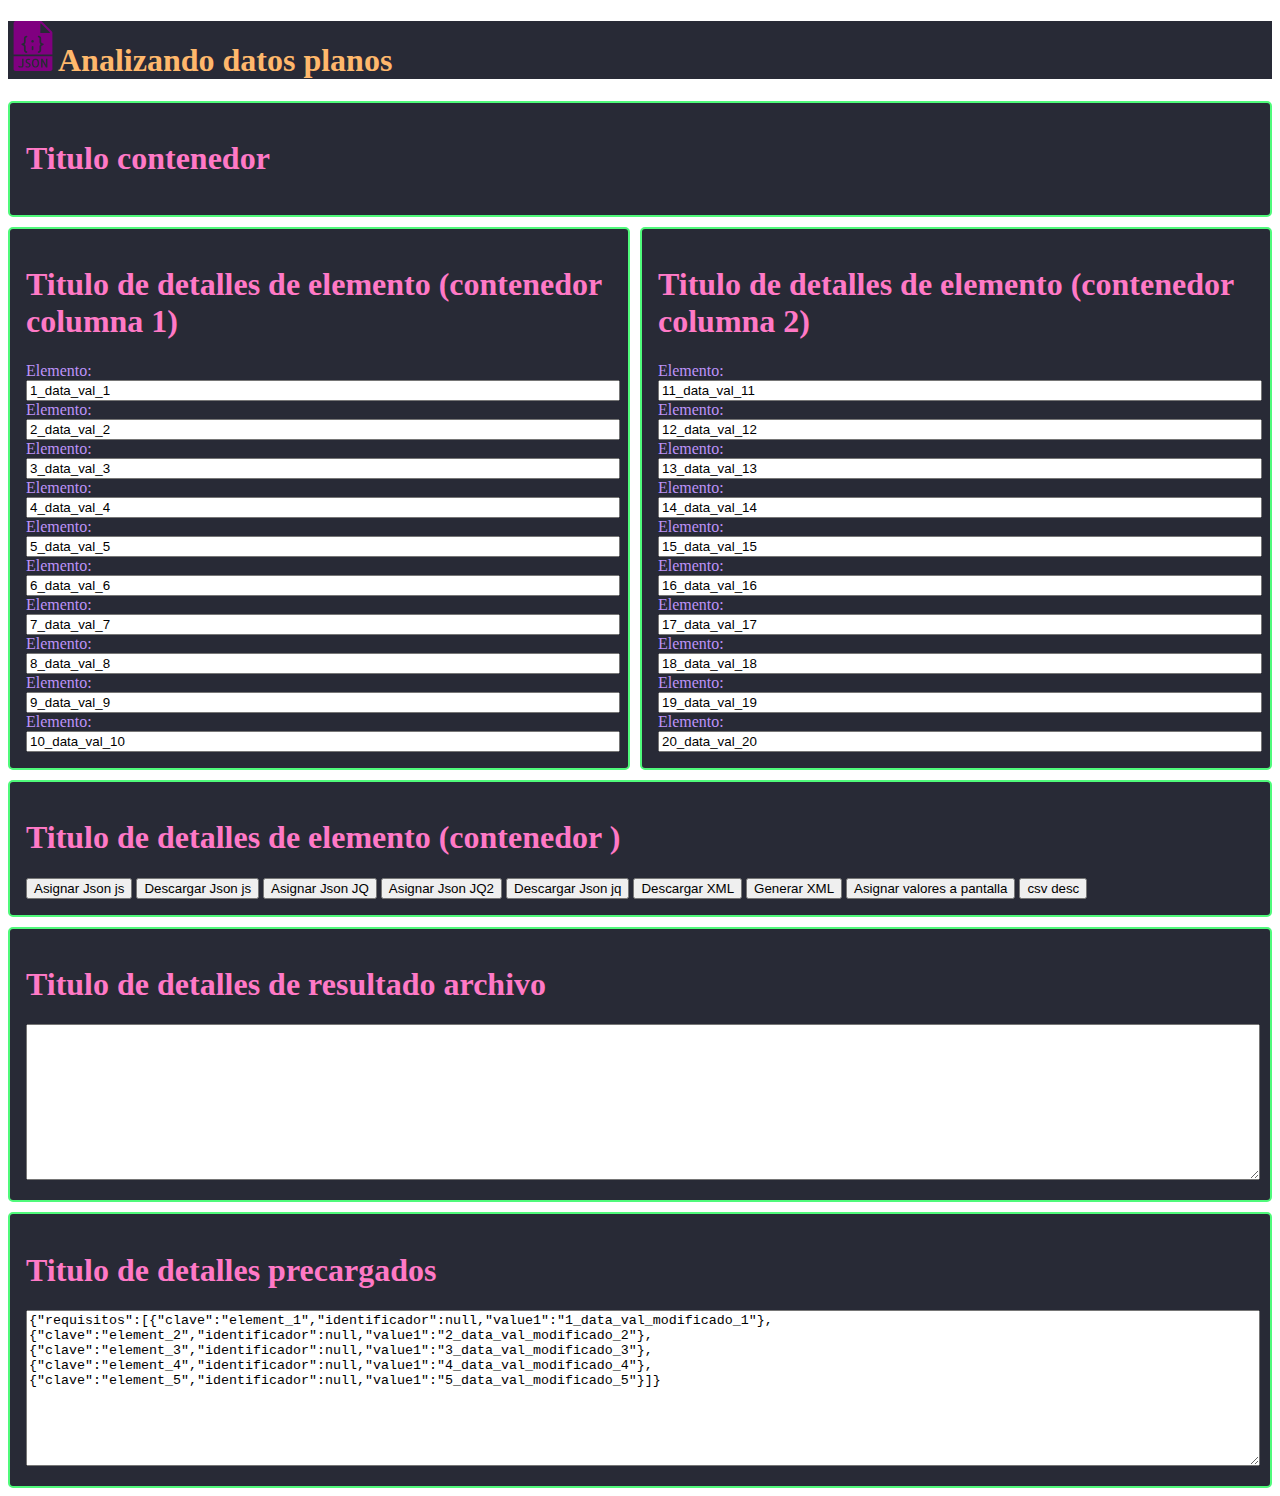
==== index.html @ d1dd7fd7 "Mi mensaje" ====
<!DOCTYPE html>
<html lang="en">

<head>
    <meta charset="UTF-8">
    <meta name="viewport" content="width=device-width, initial-scale=1.0">
    <title>Dinamic Elemments</title>
    <link rel="icon" href="src/img/line_command_96.png" type="image/x-icon">
        <!-- Enlace al archivo CSS externo -->
        <link rel="stylesheet" href="src/css/style.css">
        <!--<link rel="icon" href="ruta-del-icono/icono.png" type="image/png">-->
        <script type="text/javascript" src="src/js/code.js" ></script>
        <script type="text/javascript" src="src/js/jquey_v3_7_1.js" ></script>

        <script>
            $(document).ready(function() {
                $.getJSON("src/json/data_precarga_obj.json", function(data) {
                    // Convertir el objeto JSON a texto
                    let jsonText = JSON.stringify(data); 
                    $("#data_obj_pre").val(jsonText);
                    console.log(data); // Salida: {  }
                });
            });
        </script>
</head>

<body>
    <header>
        <h1><img src="src/img/json_logo.svg" type="svg" alt="" id="logo_index">Analizando datos planos</h1>
    </header>

    <div class="g_contenedor-elementos s_wrapper" id="g_con">
        <div class="row-tittle contenedor con_1" id="g_tit_con">
            <h1 class="tittle_cont" id="tittle_cont_1"> Titulo contenedor </h1>
        </div>
        <div class="contenedor-elements_col contenedor con_2" id="con_element_col_1">
            <h1 class="tittle_cont" id="tittle_cont_2">Titulo de detalles de elemento (contenedor columna 1) </h1>
           <span> Elemento:</span><input type="text" class="elements_dinamic_01 input elemento" name="fg01" value="1_data_val_1" data-req="1" id="element_1">
           <span> Elemento:</span><input type="text" class="elements_dinamic_01 input elemento" name="fg01" value="2_data_val_2" data-req="2" id="element_2">
           <span> Elemento:</span><input type="text" class="elements_dinamic_01 input elemento" name="fg01" value="3_data_val_3" data-req="3" id="element_3">
           <span> Elemento:</span><input type="text" class="elements_dinamic_01 input elemento" name="fg01" value="4_data_val_4" data-req="4" id="element_4">
           <span> Elemento:</span><input type="text" class="elements_dinamic_01 input elemento" name="fg01" value="5_data_val_5" data-req="5" id="element_5">
           <span> Elemento:</span><input type="text" class="elements_dinamic_01 input elemento" name="fg01" value="6_data_val_6" data-req="6" id="element_6">
           <span> Elemento:</span><input type="text" class="elements_dinamic_01 input elemento" name="fg01" value="7_data_val_7" data-req="7" id="element_7">
           <span> Elemento:</span><input type="text" class="elements_dinamic_01 input elemento" name="fg01" value="8_data_val_8" data-req="8" id="element_8">
           <span> Elemento:</span><input type="text" class="elements_dinamic_01 input elemento" name="fg01" value="9_data_val_9" data-req="9" id="element_9">
           <span> Elemento:</span><input type="text" class="elements_dinamic_01 input elemento" name="fg01" value="10_data_val_10" data-req="10" id="element_10">
        </div>

        <div class="contenedor-elements_col contenedor con_3" id="con_element_col_3">
            <h1 class="tittle_cont" id="tittle_cont_3">Titulo de detalles de elemento (contenedor columna 2) </h1>
           <span> Elemento:</span><input type="text" class="elements_dinamic_01 input elemento" name="fg01" value="11_data_val_11" data-req="11" id="element_11">
           <span> Elemento:</span><input type="text" class="elements_dinamic_01 input elemento" name="fg01" value="12_data_val_12" data-req="12" id="element_12">
           <span> Elemento:</span><input type="text" class="elements_dinamic_01 input elemento" name="fg01" value="13_data_val_13" data-req="13" id="element_13">
           <span> Elemento:</span><input type="text" class="elements_dinamic_01 input elemento" name="fg01" value="14_data_val_14" data-req="14" id="element_14">
           <span> Elemento:</span><input type="text" class="elements_dinamic_01 input elemento" name="fg01" value="15_data_val_15" data-req="15" id="element_15">
           <span> Elemento:</span><input type="text" class="elements_dinamic_01 input elemento" name="fg01" value="16_data_val_16" data-req="16" id="element_16">
           <span> Elemento:</span><input type="text" class="elements_dinamic_01 input elemento" name="fg01" value="17_data_val_17" data-req="17" id="element_17">
           <span> Elemento:</span><input type="text" class="elements_dinamic_01 input elemento" name="fg01" value="18_data_val_18" data-req="18" id="element_18">
           <span> Elemento:</span><input type="text" class="elements_dinamic_01 input elemento" name="fg01" value="19_data_val_19" data-req="19" id="element_19">
           <span> Elemento:</span><input type="text" class="elements_dinamic_01 input elemento" name="fg01" value="20_data_val_20" data-req="20" id="element_20">
        </div>        

        <div class="contenedor-elements_col contenedor con_4" id="con_element_col_4">
            <h1 class="tittle_cont" id="tittle_cont_4">Titulo de detalles de elemento (contenedor ) </h1>
            <!-- json javascript-->
            <button class="c_button" type="button" name="Generar Json" onclick="f_asignar_datos_js()">Asignar Json js</button>
            <button class="c_button" type="button" name="Descargar Json" onclick="f_descargar_json()">Descargar Json js</button>
            <!-- json jquery-->
            <button class="c_button" type="button" name="Generar Json" onclick="f_asignar_datos_jquery()">Asignar Json JQ</button>
            <button class="c_button" type="button" name="Generar Json" onclick="f_asignar_datos_jquery2()">Asignar Json JQ2</button>
            <button class="c_button" type="button" name="Descargar Json" onclick="f_descargar_json()">Descargar Json jq</button>
     

            <!-- XML-->
            <button class="c_button" type="button" name="Generar XML" onclick="f_descargar_xml()">Descargar XML</button>
            <button class="c_button" type="button" name="Generar XML" onclick="f_asignar_xml()">Generar XML</button>

            <button class="c_button" type="button" name="Asignar Json a items" onclick="f_clic_asignar_valores_items()">Asignar valores a pantalla</button>
            <button class="c_button" type="button" name="Descargar scv" onclick="arrayObjToCsv(miArrayDeObjetos)">csv desc</button>

        </div>  
       
        
        <div class="contenedor-elements_col contenedor con_res" id="con_element_col_res">
            <h1 class="tittle_cont" id="tittle_cont_res">Titulo de detalles de resultado archivo </h1>
            <textarea name="fg020" id="data_obj" rows="10" cols="200"></textarea>
        </div>  

        <div class="contenedor-elements_col contenedor con_pre" id="con_element_col_pre">
            <h1 class="tittle_cont" id="tittle_cont_pre">Titulo de detalles precargados </h1>
            <textarea name="fg020" id="data_obj_pre" rows="10" cols="200"></textarea>
        </div>   


    </div>

</body>

</html>
---- src/css/style.css ----
#logo_index {
    width: 50px;
}
header{
    background-color:#282a36	 ;
    color:	#ffb86c	;
    /*margin: 5px; */
    /*padding: 5px; */
}

.s_wrapper{
    display: grid;
    max-width :100%;
    margin: 0 auto;
}

.s_wrapper {
    display: grid;
    grid-template-columns: repeat(2, 1fr);
    gap: 10px;
    grid-auto-rows: minmax(100px, auto);
  }

.s_wrapper > div {
    border: 2px solid #50fa7b	;
    border-radius: 5px;
    background-color:#282a36	 ;
    padding: 1em;
  }

.s_wrapper > div >h1 {
    color: #ff79c6		;
  }

  .s_wrapper > div >span {
    color: #bd93f9	;
  }
  .con_1 {
    grid-column: 1 / 4;
    grid-row: 1;
  }
  .con_2 {
    grid-column: 1 /2 ;
    grid-row: 2 ;
  }
  .con_3 {
    grid-column: 2/4;
    grid-row: 2 ;
  }

  .con_4 {
    grid-column: 1/4;
    grid-row: 3 ;
  }

  .con_res {
    grid-column: 1/4;
    grid-row: 4 ;
  } 

  .con_pre {
    grid-column: 1/4;
    grid-row: 5 ;
  } 
  .contenedor>input,.contenedor>h1,contenedor>h2{
    width: auto;
    min-width: 100%;
    max-width: 100%;
  }

  #data_obj,#data_obj_pre{
    width: 100%;
  }
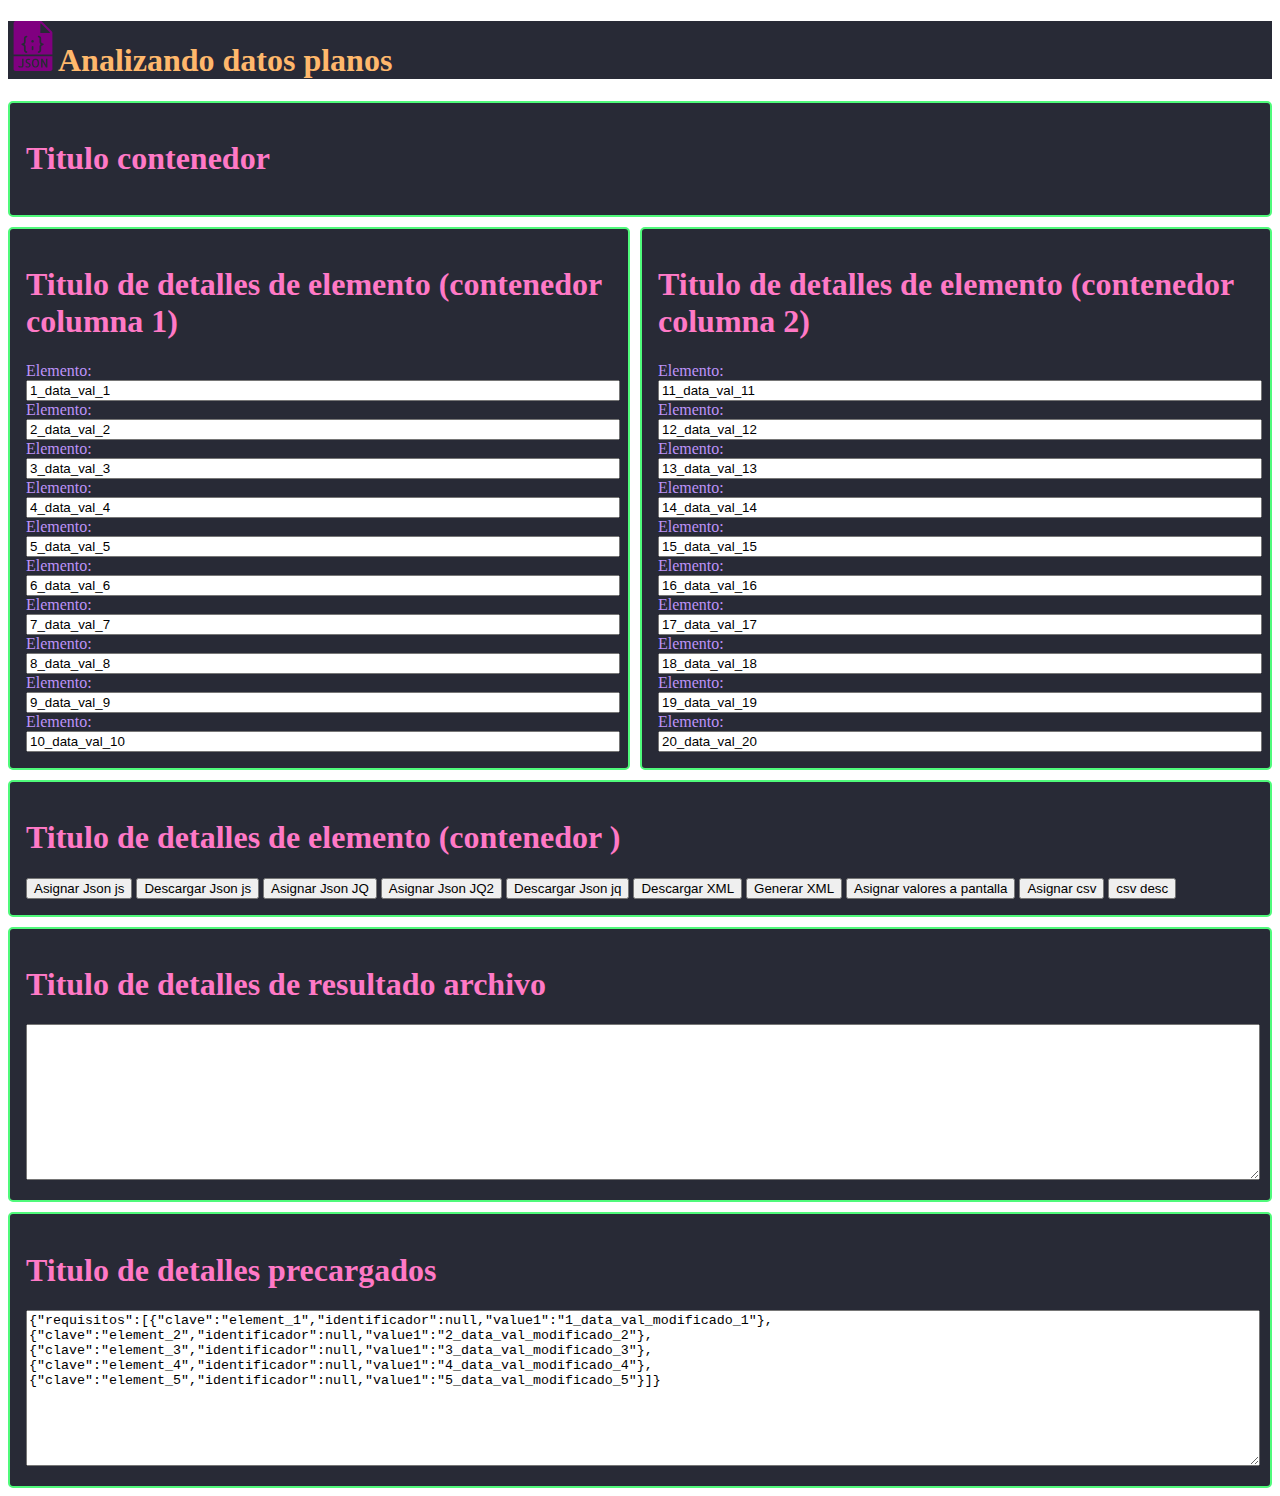
==== commit a20648f8: "Se agrega segmentacion de funcines para manejo y compresion de csv" ====
--- a/index.html
+++ b/index.html
@@ -18,7 +18,7 @@
                     // Convertir el objeto JSON a texto
                     let jsonText = JSON.stringify(data); 
                     $("#data_obj_pre").val(jsonText);
-                    console.log(data); // Salida: {  }
+                    //console.log(data); // Salida: {  }
                 });
             });
         </script>
@@ -77,7 +77,8 @@
             <button class="c_button" type="button" name="Generar XML" onclick="f_asignar_xml()">Generar XML</button>
 
             <button class="c_button" type="button" name="Asignar Json a items" onclick="f_clic_asignar_valores_items()">Asignar valores a pantalla</button>
-            <button class="c_button" type="button" name="Descargar scv" onclick="arrayObjToCsv(miArrayDeObjetos)">csv desc</button>
+            <button class="c_button" type="button" name="Descargar scv" onclick="f_obtener_datos_csv()">Asignar csv </button>
+            <button class="c_button" type="button" name="Descargar scv" onclick="f_descarga_csv()">csv desc</button>
 
         </div>  
        
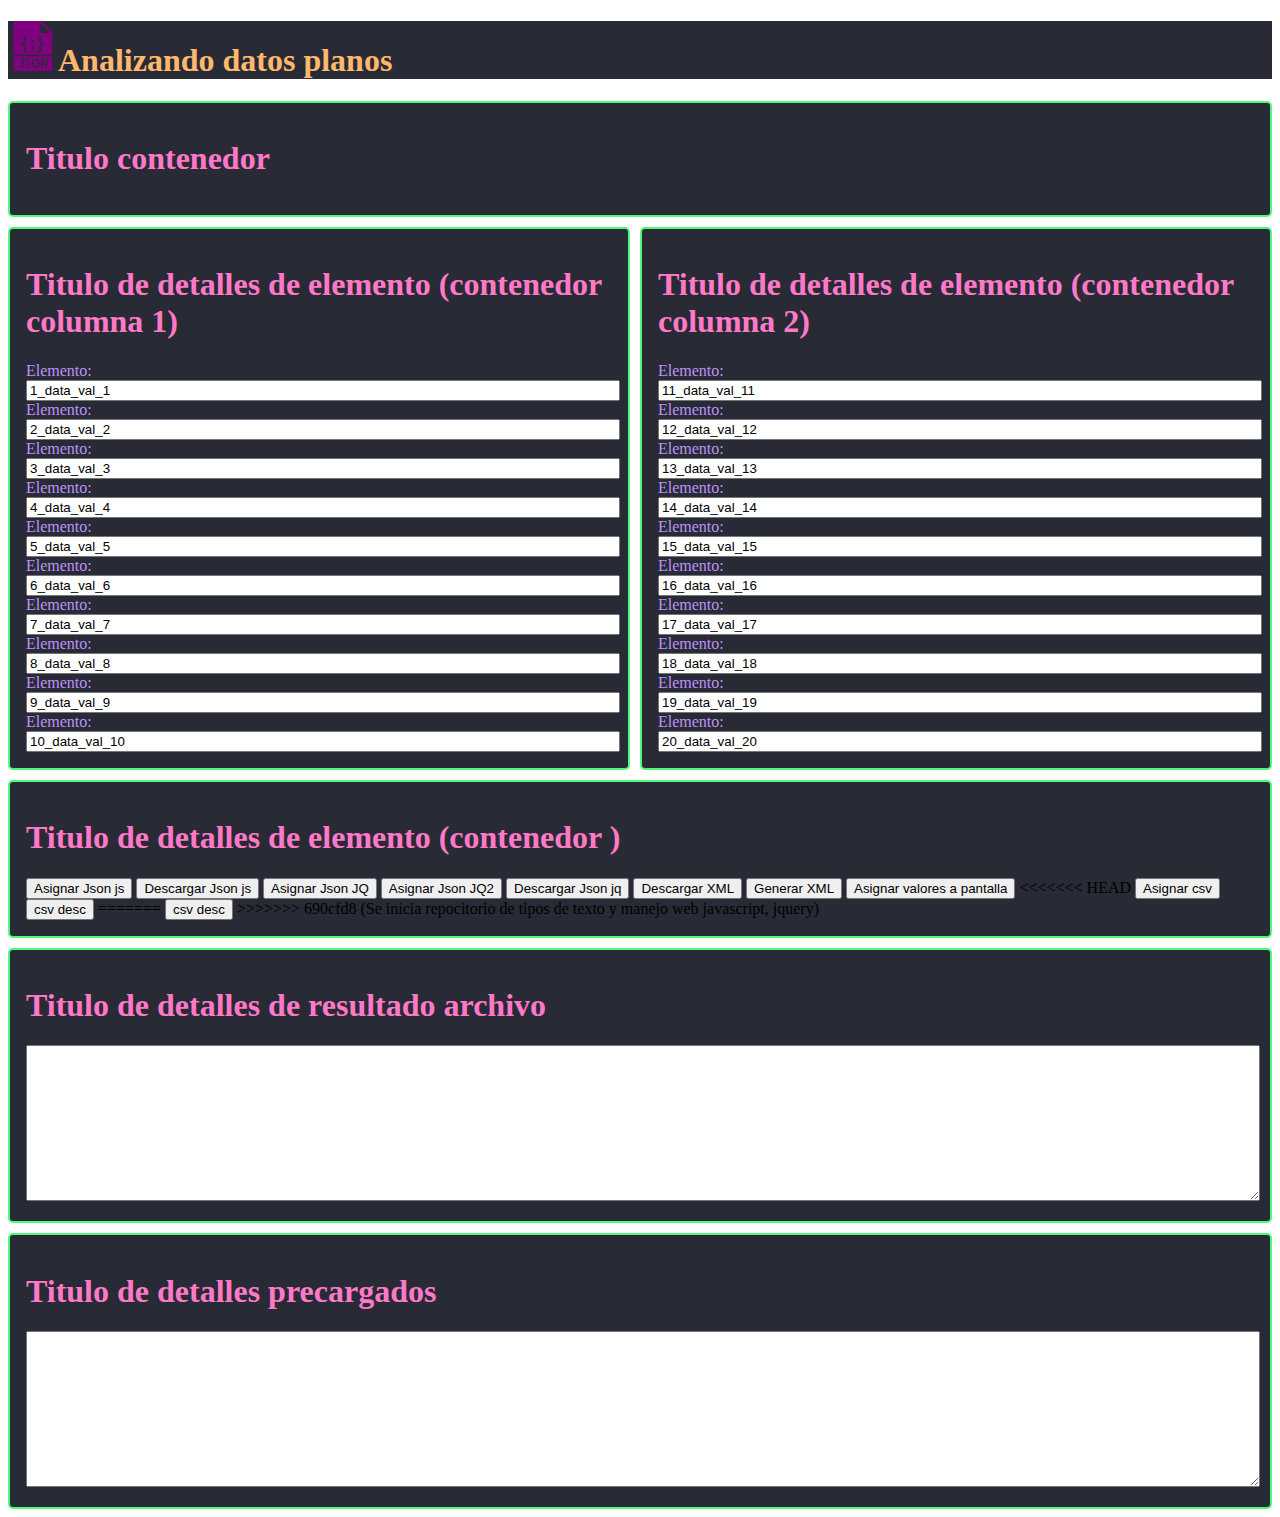
==== commit 946b53d4: "Mi mensaje" ====
--- a/index.html
+++ b/index.html
@@ -18,7 +18,11 @@
                     // Convertir el objeto JSON a texto
                     let jsonText = JSON.stringify(data); 
                     $("#data_obj_pre").val(jsonText);
+<<<<<<< HEAD
                     //console.log(data); // Salida: {  }
+=======
+                    console.log(data); // Salida: {  }
+>>>>>>> 690cfd8 (Se inicia repocitorio de tipos de texto y manejo web javascript, jquery)
                 });
             });
         </script>
@@ -77,8 +81,12 @@
             <button class="c_button" type="button" name="Generar XML" onclick="f_asignar_xml()">Generar XML</button>
 
             <button class="c_button" type="button" name="Asignar Json a items" onclick="f_clic_asignar_valores_items()">Asignar valores a pantalla</button>
+<<<<<<< HEAD
             <button class="c_button" type="button" name="Descargar scv" onclick="f_obtener_datos_csv()">Asignar csv </button>
             <button class="c_button" type="button" name="Descargar scv" onclick="f_descarga_csv()">csv desc</button>
+=======
+            <button class="c_button" type="button" name="Descargar scv" onclick="arrayObjToCsv(miArrayDeObjetos)">csv desc</button>
+>>>>>>> 690cfd8 (Se inicia repocitorio de tipos de texto y manejo web javascript, jquery)
 
         </div>  
        
